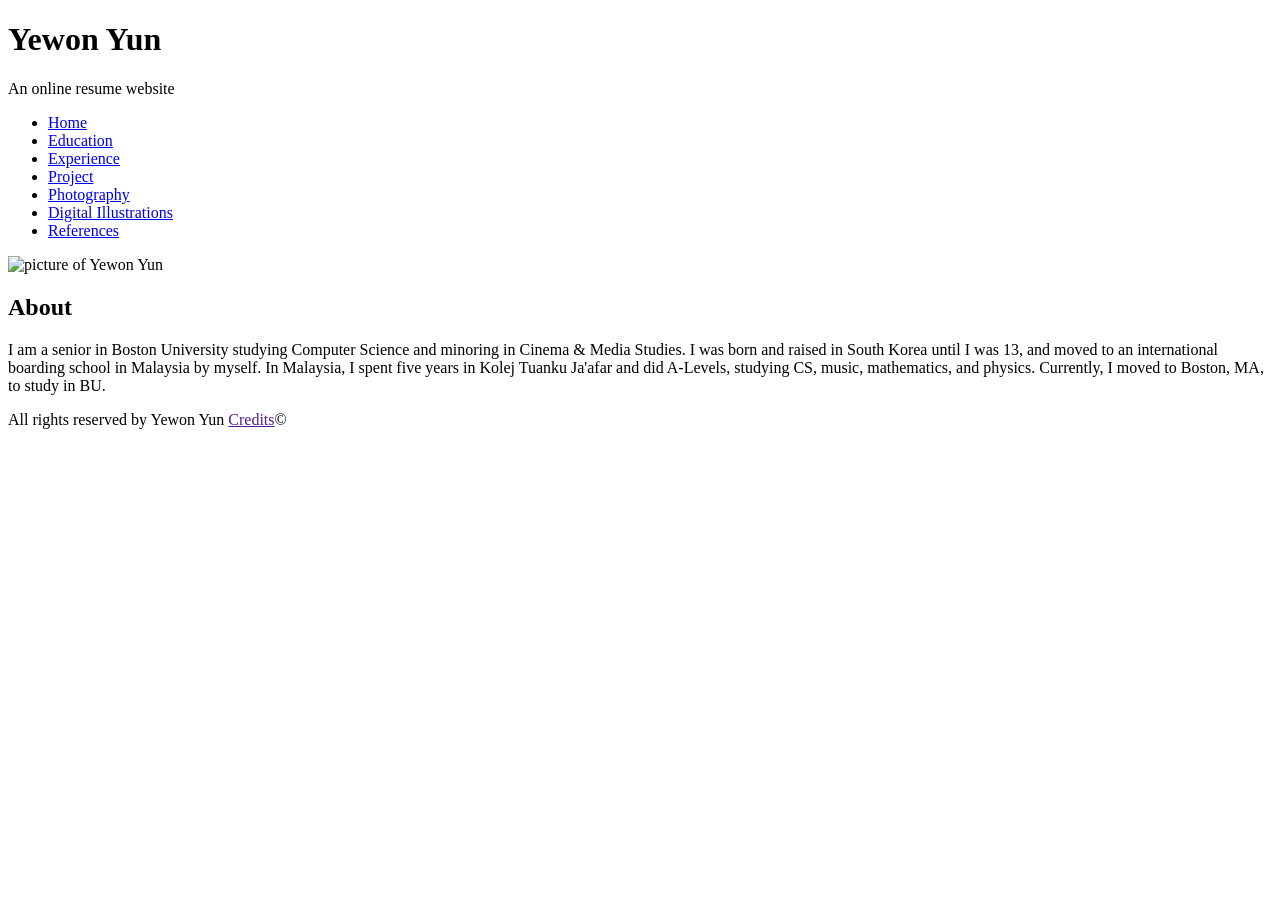
==== index.html @ b17c3766 "added more content and new navigation bars" ====
<!DOCTYPE html>
<html lang="en">
    <head>
        <meta charset="UTF-8">
        <title>Yewon's resume Website</title>
    </head>

    <header>
        <h1>Yewon Yun</h1>
        <p>An online resume website</p>
    </header>

    <nav>
        <ul>
            <li><a href="index.html">Home</a></li>
            <li><a href="education.html">Education</a></li>
            <li><a href="experiences.html">Experience</a></li>
            <li><a href="projects.html">Project</a></li>
            <li><a href="photography.html">Photography</a></li>
            <li><a href="digitalpic.html">Digital Illustrations</a></li>
            <li><a href="references.html">References</a></li>
        </ul>
    </nav>

    <main>
        <img src="" alt="picture of Yewon Yun">
        <h2>About</h2>
        <p>
            I am a senior in Boston University studying Computer Science and minoring in Cinema & Media Studies.
            I was born and raised in South Korea until I was 13, and moved to an international boarding school in Malaysia by myself.
            In Malaysia, I spent five years in Kolej Tuanku Ja'afar and did A-Levels, studying CS, music, mathematics, and physics.
            Currently, I moved to Boston, MA, to study in BU.
        </p>
    </main>
    <footer>
        <p>All rights reserved by Yewon Yun <a href="">Credits</a>&#169;</p>
    </footer>
</html>
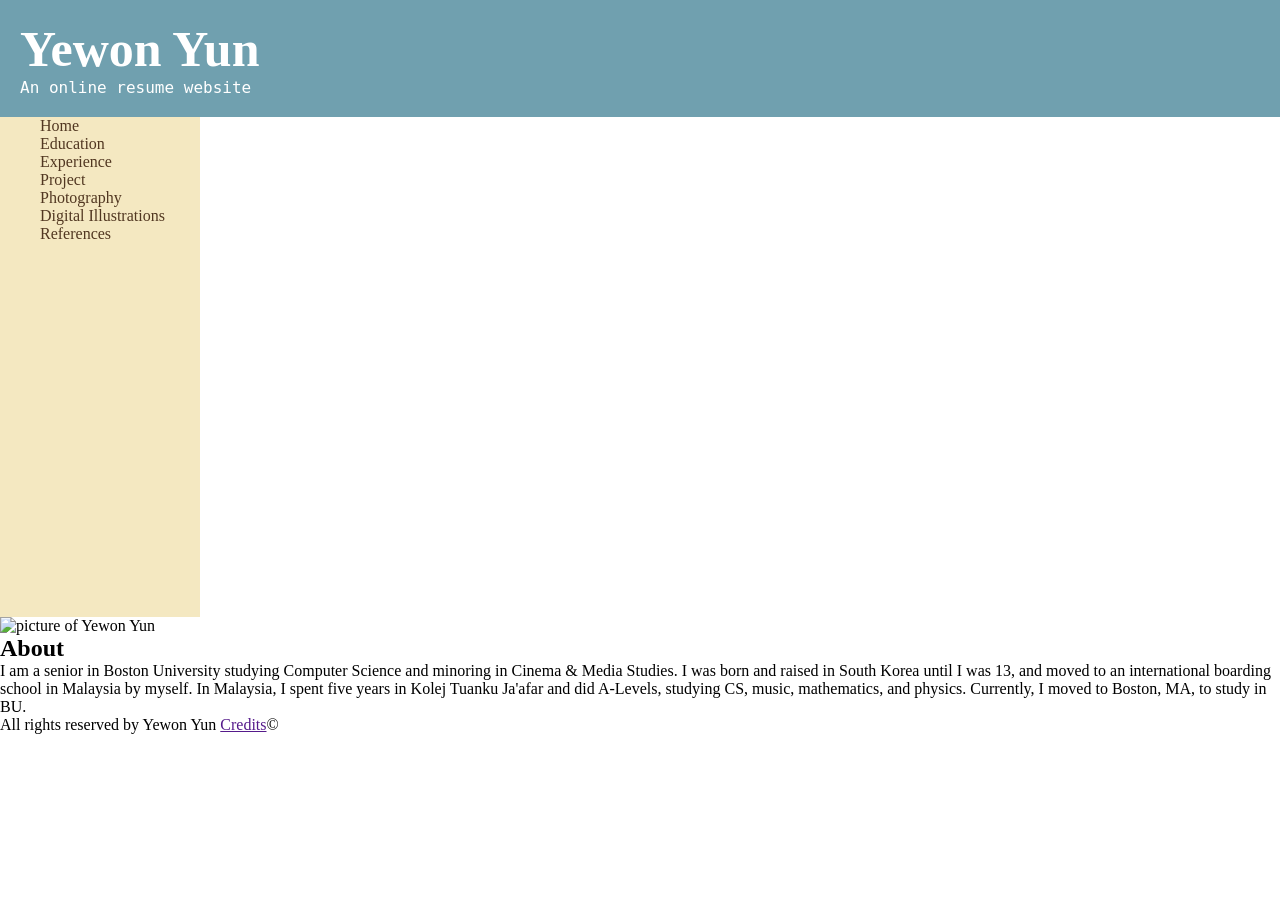
==== commit b79161af: "Added some basic css" ====
--- a/index.html
+++ b/index.html
@@ -2,6 +2,7 @@
 <html lang="en">
     <head>
         <meta charset="UTF-8">
+        <link rel="stylesheet" href="styles.css">
         <title>Yewon's resume Website</title>
     </head>
 
@@ -32,6 +33,7 @@
             Currently, I moved to Boston, MA, to study in BU.
         </p>
     </main>
+    
     <footer>
         <p>All rights reserved by Yewon Yun <a href="">Credits</a>&#169;</p>
     </footer>
--- a/styles.css
+++ b/styles.css
@@ -0,0 +1,35 @@
+*{
+    margin: 0;
+    box-sizing: border-box;
+}
+
+header{
+    padding: 20px;
+    background-color: #70a0af;
+    color: white;
+
+}
+
+header h1{
+    font-family: 'Copperplate';
+    font-size: 50px;
+}
+
+header p{
+    font-family: 'OCR A Std', monospace;
+}
+
+nav{
+    background-color: #f4e8c1;
+    width: 200px;
+    height: 500px;
+}
+
+nav ul{
+    list-style: none;
+}
+
+nav a{
+    text-decoration: none;
+    color: #513721; 
+}
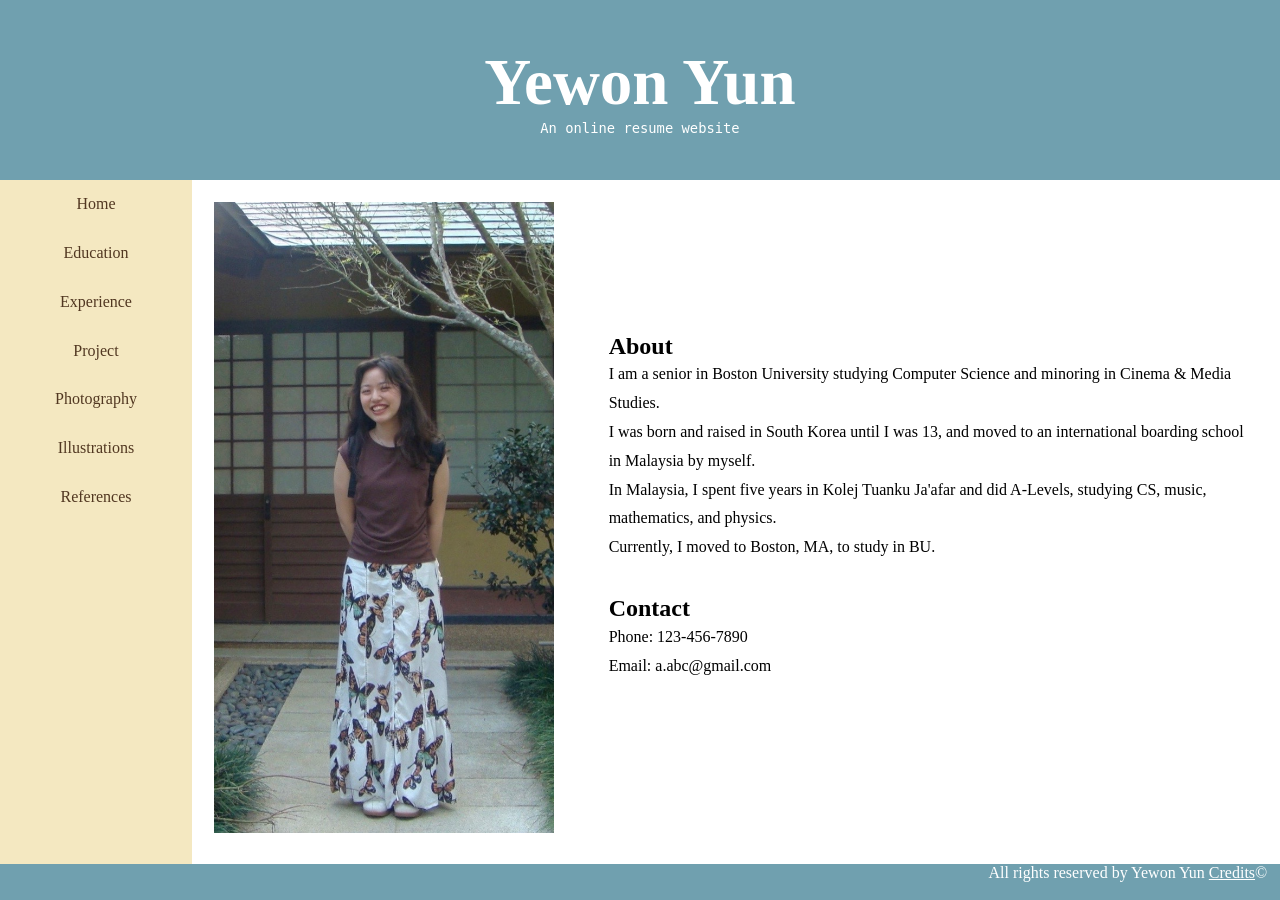
==== commit d45e5ebf: "added a bunch of responsive design to the css and connected stylesheet to all of the html just for t" ====
--- a/index.html
+++ b/index.html
@@ -5,36 +5,51 @@
         <link rel="stylesheet" href="styles.css">
         <title>Yewon's resume Website</title>
     </head>
+    <body>
+        <div id="page-wrapper">
+            <header>
+                <h1>Yewon Yun</h1>
+                <p>An online resume website</p>
+            </header>
 
-    <header>
-        <h1>Yewon Yun</h1>
-        <p>An online resume website</p>
-    </header>
+            <div class="wrap">
+                <nav>
+                    <ul>
+                        <li><a href="index.html">Home</a></li>
+                        <li><a href="education.html">Education</a></li>
+                        <li><a href="experiences.html">Experience</a></li>
+                        <li><a href="projects.html">Project</a></li>
+                        <li><a href="photography.html">Photography</a></li>
+                        <li><a href="digitalpic.html">Illustrations</a></li>
+                        <li><a href="references.html">References</a></li>
+                    </ul>
+                </nav>
 
-    <nav>
-        <ul>
-            <li><a href="index.html">Home</a></li>
-            <li><a href="education.html">Education</a></li>
-            <li><a href="experiences.html">Experience</a></li>
-            <li><a href="projects.html">Project</a></li>
-            <li><a href="photography.html">Photography</a></li>
-            <li><a href="digitalpic.html">Digital Illustrations</a></li>
-            <li><a href="references.html">References</a></li>
-        </ul>
-    </nav>
+                <div class="whitepart">
+                    <img src="images/yewon.jpg" alt="Yewon Yun">
+                    <main>
+                        <h2>About</h2>
+                        <p>
+                            I am a senior in Boston University studying Computer Science and minoring in Cinema & Media Studies. <br> <!-- searched this on the internet trying to learn how to write in next line-->
+                            I was born and raised in South Korea until I was 13, and moved to an international boarding school in Malaysia by myself.<br>
+                            In Malaysia, I spent five years in Kolej Tuanku Ja'afar and did A-Levels, studying CS, music, mathematics, and physics. <br>
+                            Currently, I moved to Boston, MA, to study in BU. <br>
+                        </p>
+                        <h2>Contact</h2>
+                        <p>
+                            Phone: 123-456-7890 <br>
+                            Email: a.abc@gmail.com<br>
+                        </p>
+                    </main>
+                </div>
+            </div>
 
-    <main>
-        <img src="" alt="picture of Yewon Yun">
-        <h2>About</h2>
-        <p>
-            I am a senior in Boston University studying Computer Science and minoring in Cinema & Media Studies.
-            I was born and raised in South Korea until I was 13, and moved to an international boarding school in Malaysia by myself.
-            In Malaysia, I spent five years in Kolej Tuanku Ja'afar and did A-Levels, studying CS, music, mathematics, and physics.
-            Currently, I moved to Boston, MA, to study in BU.
-        </p>
-    </main>
-    
-    <footer>
-        <p>All rights reserved by Yewon Yun <a href="">Credits</a>&#169;</p>
-    </footer>
+            <footer>
+                <p>All rights reserved by Yewon Yun <a href="">Credits</a>&#169;</p>
+            </footer>
+
+        </div>
+        
+    </body>
+
 </html>
--- a/styles.css
+++ b/styles.css
@@ -3,33 +3,157 @@
     box-sizing: border-box;
 }
 
+#page-wrapper{
+    background-color: white;
+    margin: 0 auto;
+    height: 100vh;
+}
+
+/*------Header & Footer------*/
+
 header{
-    padding: 20px;
+    height: 20vh;
     background-color: #70a0af;
     color: white;
-
+    display: flex;
+    flex-direction: column;
+    justify-content: center;
+    text-align: center;
 }
 
 header h1{
     font-family: 'Copperplate';
-    font-size: 50px;
+    font-size: calc(1px + 5vw);
 }
 
 header p{
     font-family: 'OCR A Std', monospace;
+    font-size: calc(1px + 1vw);
 }
+
+footer{
+    height: 4vh;
+    color:white;
+    background-color: #70a0af;
+    display:flex;
+    justify-content: right;
+    text-align: center;
+    padding-right:1%;
+}
+
+footer a{
+    color:white;
+}
+
+/*------Entire Content Display------*/
+
+.wrap{
+    display: flex;
+}
+
+/*------Navigation Bar------*/
 
 nav{
     background-color: #f4e8c1;
-    width: 200px;
-    height: 500px;
+    width: 15vw;
+    height: 76vh;
 }
 
 nav ul{
+    padding-left: 0;
     list-style: none;
+    display: flex;
+    flex-direction: column;
+}
+
+nav ul :hover{
+    background-color: #f0c0c0;
+}
+
+nav li{
+    text-align: center;;
+    padding: 8%;
 }
 
 nav a{
     text-decoration: none;
     color: #513721; 
+    font-size: 100%;
+
+}
+
+/*------Main Contents------*/
+
+.whitepart{
+    width: 85vw;
+    display: flex;
+}
+
+.whitepart img{
+    object-fit: cover;
+    width: 30vw;
+    height: 75vh;
+    max-width: 80%;
+    padding: 2%;
+}
+
+.whitepart main{
+    width: 55vw;
+    padding: 7% 3% 7% 3%;
+    line-height: 180%;
+    display: flex;
+    flex-direction: column;
+    justify-content: center;
+}
+
+main p{
+    margin-bottom: 5%;
+}
+
+
+/*-----------------------------------------------------------------------------------------*/
+
+
+
+
+
+
+@media screen and (max-width: 900px){
+    .wrap{
+        flex-direction: column;
+    }
+
+    nav{
+        width: 100%;
+        height: 10%;
+    }
+
+    nav ul{
+        padding-left: 0;
+        list-style: none;
+        display: flex;
+        flex-direction: row;
+    }
+
+
+    nav li{
+        text-align: center;;
+        padding: 2%;
+    }
+
+    nav a{ 
+        font-size: 100%;
+    }
+
+    .whitepart{
+        width: 100%;
+    }
+
+    .whitepart img{
+        min-width: 49%;
+    }
+
+    .whitepart main{
+        width: 55vw;
+    }
 }
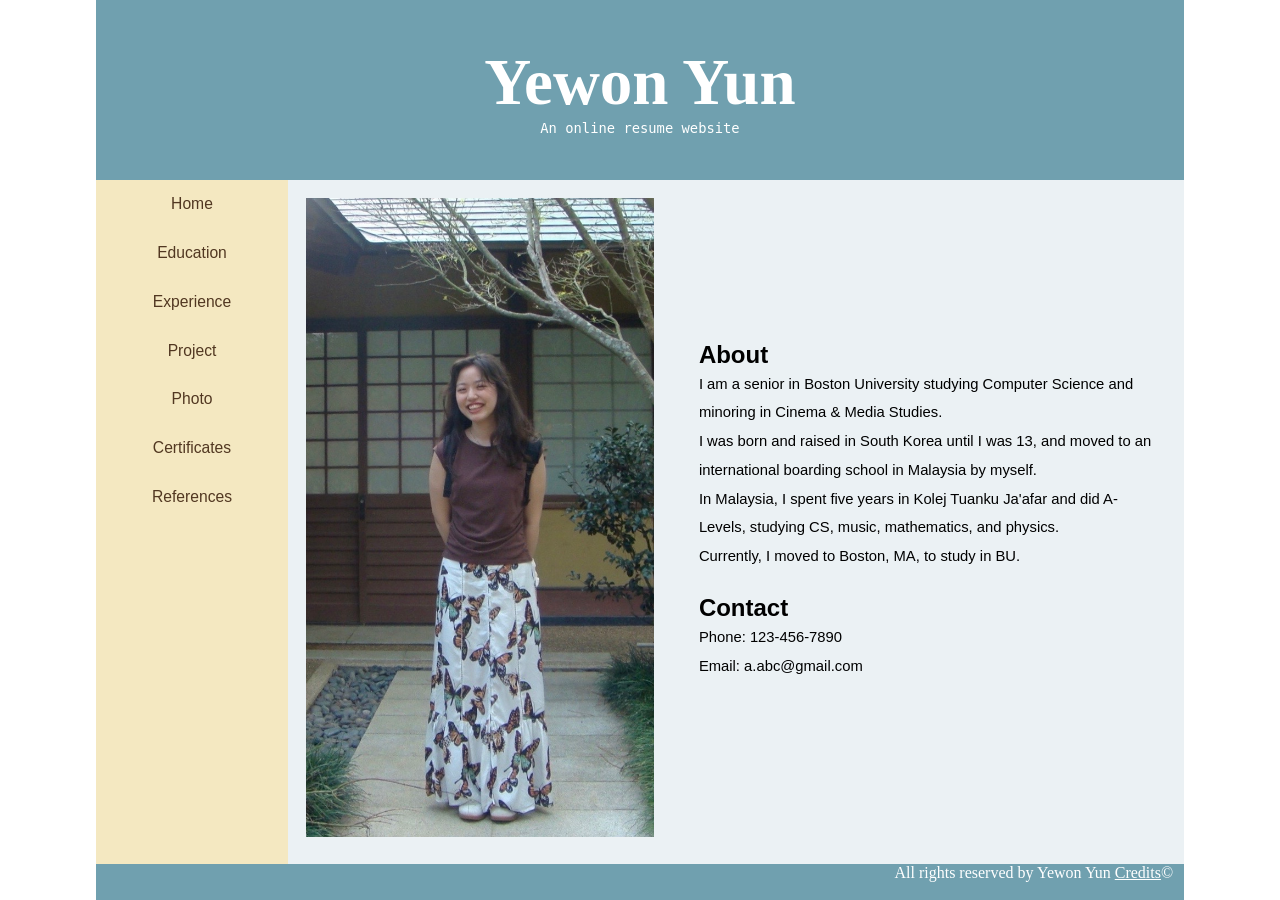
==== commit 9d09bb46: "minor edits every where and major edits on css" ====
--- a/index.html
+++ b/index.html
@@ -19,8 +19,8 @@
                         <li><a href="education.html">Education</a></li>
                         <li><a href="experiences.html">Experience</a></li>
                         <li><a href="projects.html">Project</a></li>
-                        <li><a href="photography.html">Photography</a></li>
-                        <li><a href="digitalpic.html">Illustrations</a></li>
+                        <li><a href="photography.html">Photo</a></li>
+                        <li><a href="certificates.html">Certificates</a></li>
                         <li><a href="references.html">References</a></li>
                     </ul>
                 </nav>
--- a/styles.css
+++ b/styles.css
@@ -3,10 +3,18 @@
     box-sizing: border-box;
 }
 
+body{
+    display: flex;
+    width: 100%;
+    height: 100%;
+    justify-content: center;
+}
+
 #page-wrapper{
-    background-color: white;
+    background-color: #ebf1f4;
     margin: 0 auto;
-    height: 100vh;
+    height: 100%;
+    width: 85%;
 }
 
 /*------Header & Footer------*/
@@ -78,15 +86,16 @@
 nav a{
     text-decoration: none;
     color: #513721; 
-    font-size: 100%;
-
+    font-size: calc(0.3px + 1.2vw);
+    font-family: 'Franklin Gothic Medium', 'Arial Narrow', Arial, sans-serif;
 }
 
 /*------Main Contents------*/
 
-.whitepart{
-    width: 85vw;
-    display: flex;
+.whitepart, .whitepart2{
+    width: 70vw;
+    display: flex;
+    font-family: 'Segoe UI', Tahoma, Geneva, Verdana, sans-serif;
 }
 
 .whitepart img{
@@ -106,15 +115,32 @@
     justify-content: center;
 }
 
-main p{
+.whitepart main p{
     margin-bottom: 5%;
-}
-
-
-/*-----------------------------------------------------------------------------------------*/
-
-
-
+    font-size: calc(2px + 1vw);
+}
+.photo{
+    width: 85vw;
+    display: grid;
+}
+
+.photo img{
+    width: 30vw;
+}
+
+.exp{
+    padding: 3%;
+}
+
+.exp h4{
+    padding-top: 1%;
+}
+
+.exp li{
+    font-size: calc(1px + 1.1vw);
+}
+
+/*------------phone screen-----------------------------------------------------------------------------*/
 
 
 
@@ -125,7 +151,7 @@
 
     nav{
         width: 100%;
-        height: 10%;
+        height: auto;
     }
 
     nav ul{
@@ -133,27 +159,66 @@
         list-style: none;
         display: flex;
         flex-direction: row;
+        justify-content: center;
+        text-align: center;
     }
 
 
     nav li{
-        text-align: center;;
-        padding: 2%;
+        padding: 1%;
     }
 
     nav a{ 
         font-size: 100%;
     }
 
+    .whitepart main p{
+        font-size: calc(2px + 2.5vw);
+    }
+
     .whitepart{
+        flex-direction: column;
         width: 100%;
+        justify-content: center;
+        text-align: center;
+        align-items: center;
     }
 
     .whitepart img{
-        min-width: 49%;
+        width: 90%;
+        max-width: none;
+        height: 40vh;
+        object-fit: cover;
+        object-position: center 30%;/*this is apparently used often with object fit. learned in W3Schools CSS tutorial*/
+        padding: 2%;
     }
 
     .whitepart main{
-        width: 55vw;
+        width: 70vw;
+    }
+
+    .exp{
+        padding: 7%;
+        font-size: calc(1px + 3vw);
+    }
+
+    .job{
+        padding-bottom: 5%;
+    }
+
+    .exp h2{
+        font-size: calc(4px + 3vw);
+    }
+
+    .exp h4{
+        font-size: calc(1px + 3vw);
+    }
+
+    .exp p{
+        font-size: calc(1px + 2.5vw);
+    }
+    
+    .exp li{
+        font-size: calc(1px + 2.5vw);
     }
 }
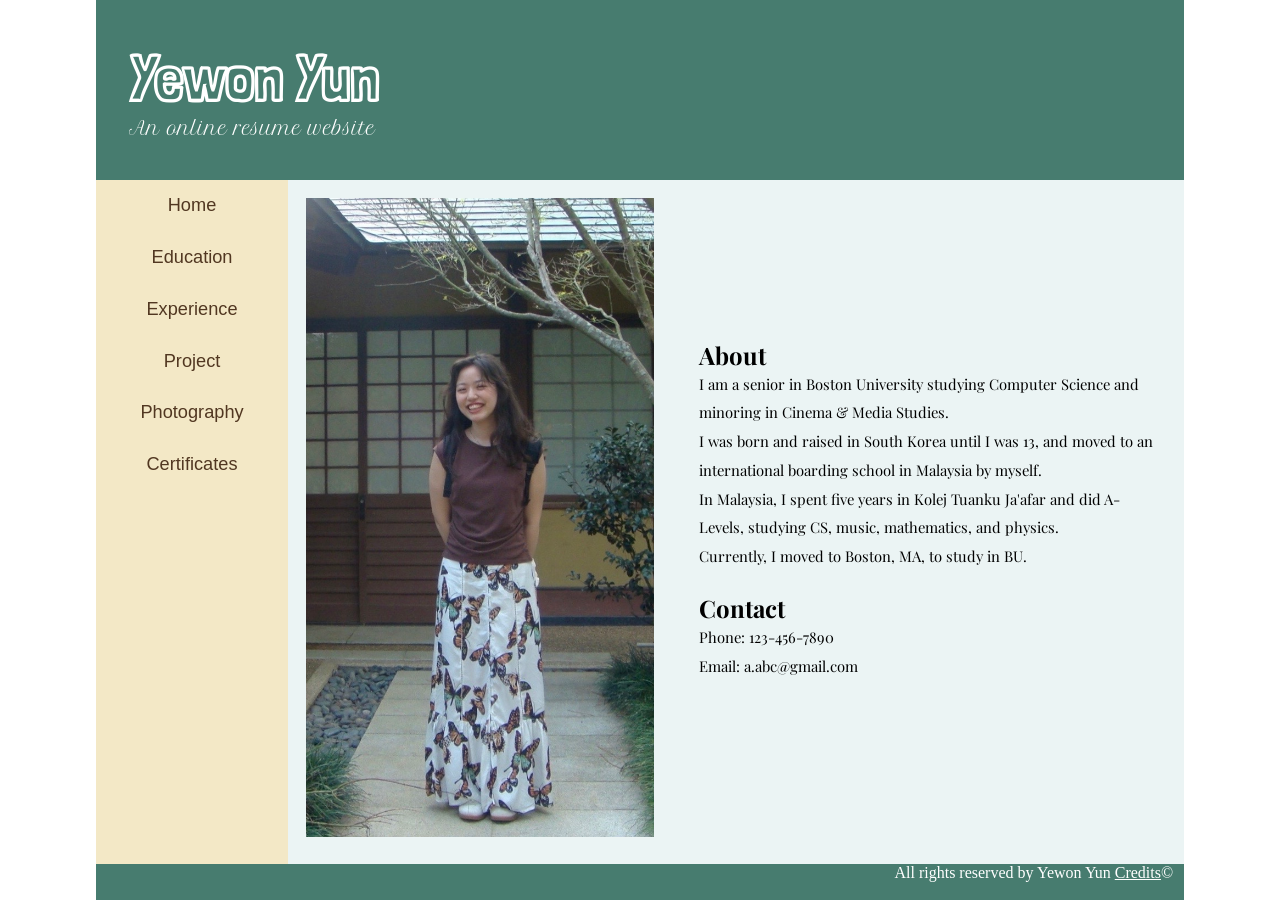
==== commit b628928e: "Added google fonts and fixed some css" ====
--- a/index.html
+++ b/index.html
@@ -3,6 +3,9 @@
     <head>
         <meta charset="UTF-8">
         <link rel="stylesheet" href="styles.css">
+        <link rel="preconnect" href="https://fonts.googleapis.com">
+        <link rel="preconnect" href="https://fonts.gstatic.com" crossorigin>
+        <link href="https://fonts.googleapis.com/css2?family=Emblema+One&family=Londrina+Outline&family=Petit+Formal+Script&family=Playfair+Display:ital,wght@0,400..900;1,400..900&display=swap" rel="stylesheet">
         <title>Yewon's resume Website</title>
     </head>
     <body>
@@ -19,9 +22,8 @@
                         <li><a href="education.html">Education</a></li>
                         <li><a href="experiences.html">Experience</a></li>
                         <li><a href="projects.html">Project</a></li>
-                        <li><a href="photography.html">Photo</a></li>
+                        <li><a href="photography.html">Photography</a></li>
                         <li><a href="certificates.html">Certificates</a></li>
-                        <li><a href="references.html">References</a></li>
                     </ul>
                 </nav>
 
--- a/styles.css
+++ b/styles.css
@@ -11,7 +11,7 @@
 }
 
 #page-wrapper{
-    background-color: #ebf1f4;
+    background-color: #ebf4f4;
     margin: 0 auto;
     height: 100%;
     width: 85%;
@@ -21,28 +21,28 @@
 
 header{
     height: 20vh;
-    background-color: #70a0af;
+    background-color: #477c6f;
     color: white;
     display: flex;
     flex-direction: column;
     justify-content: center;
-    text-align: center;
+    padding-left: 3%
 }
 
 header h1{
-    font-family: 'Copperplate';
+    font-family: 'Londrina Outline';
     font-size: calc(1px + 5vw);
 }
 
 header p{
-    font-family: 'OCR A Std', monospace;
-    font-size: calc(1px + 1vw);
+    font-family: 'Petit Formal Script';
+    font-size: calc(1px + 1.3vw);
 }
 
 footer{
     height: 4vh;
     color:white;
-    background-color: #70a0af;
+    background-color: #477c6f;
     display:flex;
     justify-content: right;
     text-align: center;
@@ -62,9 +62,9 @@
 /*------Navigation Bar------*/
 
 nav{
-    background-color: #f4e8c1;
+    background-color: #f3e8c6;
     width: 15vw;
-    height: 76vh;
+    min-height: 76vh;
 }
 
 nav ul{
@@ -86,7 +86,7 @@
 nav a{
     text-decoration: none;
     color: #513721; 
-    font-size: calc(0.3px + 1.2vw);
+    font-size: calc(0.3px + 1.4vw);
     font-family: 'Franklin Gothic Medium', 'Arial Narrow', Arial, sans-serif;
 }
 
@@ -95,7 +95,7 @@
 .whitepart, .whitepart2{
     width: 70vw;
     display: flex;
-    font-family: 'Segoe UI', Tahoma, Geneva, Verdana, sans-serif;
+    font-family: 'Playfair Display';
 }
 
 .whitepart img{
@@ -119,17 +119,45 @@
     margin-bottom: 5%;
     font-size: calc(2px + 1vw);
 }
-.photo{
-    width: 85vw;
-    display: grid;
-}
-
-.photo img{
+.photos{
+    width: 70vw;
+    padding: 3%;
+    display: flex;
+}
+
+.photos{
+    padding: 3%;
+    display: flex;
+    flex-direction: column;
+    justify-content: center;
+    align-items: center;
+}
+
+.phototext{
+    display: flex;
+    flex-direction: column;
+    justify-content: center;
+    align-items: center;
+    padding-bottom: 1%;
+    font-family: 'Playfair Display';
+}
+
+.images{
+    display: flex;
+    flex-direction: column;
+    justify-content: center;
+    align-items: center;
+}
+
+.images img{
     width: 30vw;
+    height: 30vh;
+    object-fit: cover;
 }
 
 .exp{
     padding: 3%;
+    width: 70vw; /*THE NAVIGATION BAR HAS A PROBLEM-----------!!!!!!!!!!!!!!!!!!!!!---*/
 }
 
 .exp h4{
@@ -140,18 +168,235 @@
     font-size: calc(1px + 1.1vw);
 }
 
-/*------------phone screen-----------------------------------------------------------------------------*/
-
-
-
-@media screen and (max-width: 900px){
+/*------Calculator------*/
+
+.cont{
+    width: 100%;
+    display: flex;
+    justify-content: center;
+}
+
+.calculator{
+    background-color: #f1cbcb;
+    width: 50%;
+    border: 1px solid #bb6363;
+    border-radius: 20px;
+    padding: 3%;
+    display: flex;
+    flex-direction: column;
+    justify-content: center;
+    align-items: center;
+    margin-top: 5%;
+    font-family: 'Londrina Outline';
+}
+
+.calculator h2{
+    color:#bb6363;
+    padding-bottom: 1%;
+    font-size: calc(1px + 3vw);
+}
+
+.calc{
+    display: flex;
+    flex-direction: column;
+    justify-content: center;
+    align-items: center;
+}
+
+.ins input{
+    border: 2px solid #bb6363;
+    border-radius: 5px;
+    height: 5vh;
+    display:flex;
+    text-align: center;
+    width: 50%;
+}
+
+.ins{
+    padding-bottom: 3%;
+    display:flex;
+}
+
+.buttons button{
+    background-color: floralwhite;
+    border: 2px solid #bb6363;
+    color: #bb6363;
+    width: 30%;
+    height: calc(1px + 3vh);
+    border-radius: 10px;
+    font-size: calc(1px + 1vw);
+    text-align: center;
+}
+
+#output{
+    border: 2px solid #bb6363;
+    border-radius: 10px;
+    background-color: white;
+    color: #bb6363;
+    width: 40%;
+    margin-top: 2%;
+    padding: 3% 4% 3% 4%;
+    text-align: center;
+    font-family: 'Franklin Gothic Medium', 'Arial Narrow', Arial, sans-serif;
+}
+
+
+/*------------ipad screen-----------------------------------------------------------------------------*/
+
+
+
+@media screen and (max-width: 1000px){
     .wrap{
         flex-direction: column;
     }
+
+    header{
+        display: flex;
+        flex-direction: column;
+        justify-content: center;
+        padding-left: 3%
+    }
+
+    header h1{
+        font-size: calc(1px + 5vw);
+    }
+
+    header p{
+        font-size: calc(1px + 1.7vw);
+    }
+    
 
     nav{
         width: 100%;
         height: auto;
+        min-height: auto;
+    }
+
+    nav ul{
+        padding-left: 0;
+        list-style: none;
+        display: flex;
+        flex-direction: row;
+        justify-content: center;
+        text-align: center;
+    }
+
+    nav li{
+        padding: 1%;
+    }
+
+    nav a{ 
+        font-size: calc(1px + 2vw);
+    }
+
+    .whitepart main p{
+        font-size: calc(2px + 2.5vw);
+    }
+
+    .whitepart{
+        flex-direction: column;
+        width: 100%;
+        justify-content: center;
+        text-align: center;
+        align-items: center;
+    }
+
+    .whitepart img{
+        width: 90%;
+        max-width: none;
+        height: 65vh;
+        object-fit: cover;
+        object-position: center 40%;/*this is apparently used often with object fit. learned in W3Schools CSS tutorial*/
+        padding: 2%;
+    }
+
+    .whitepart main{
+        width: 70vw;
+    }
+
+    .exp{
+        padding: 7%;
+        font-size: calc(1px + 2vw);
+        width: 100%;
+    }
+
+    .job{
+        padding-bottom: 5%;
+    }
+
+    .exp h2{
+        font-size: calc(4px + 2vw);
+    }
+
+    .exp h4{
+        font-size: calc(1px + 2vw);
+    }
+
+    .exp p{
+        font-size: calc(1px + 2vw);
+    }
+    
+    .exp li{
+        font-size: calc(1px + 2vw);
+    }
+
+    .photos{
+        width:100%;
+        max-width: 100%;
+    }
+
+    .container{
+        display: flex;
+        flex-direction: column;
+        justify-content: center;
+        align-items: center;
+    }
+
+    .images img{
+        width: 80vw;
+        min-height: 50vh;
+        padding: 1%;
+    }
+
+    .calculator{
+        width:60%;
+    }
+
+    .calculator h2{
+        font-size: calc(2px + 5vw);
+    }
+
+    .buttons button{
+        font-size: calc(1px + 1.5vw);
+    }
+
+    .ins input{
+        font-size: calc(1px + 2vw);
+    }
+
+}
+
+/*------------phone screen-----------------------------------------------------------------------------*/
+
+
+
+@media screen and (max-width: 750px){
+    .wrap{
+        flex-direction: column;
+    }
+
+    header h1{
+        font-size: calc(1px + 7vw);
+    }
+
+    header p{
+        font-size: calc(1px + 2vw);
+    }
+
+    nav{
+        width: 100%;
+        height: auto;
+        min-height: auto;
     }
 
     nav ul{
@@ -200,6 +445,7 @@
     .exp{
         padding: 7%;
         font-size: calc(1px + 3vw);
+        width: 100%;
     }
 
     .job{
@@ -221,4 +467,35 @@
     .exp li{
         font-size: calc(1px + 2.5vw);
     }
+
+    .photos{
+        width:100%;
+        max-width: 100%;
+    }
+
+    .container{
+        display: flex;
+        flex-direction: column;
+        justify-content: center;
+        align-items: center;
+    }
+
+    .images img{
+        width: 80vw;
+        min-height: 20vh;
+        padding: 1%;
+    }
+
+    .calculator{
+        width:80%;
+    }
+
+    .calculator h2{
+        font-size: calc(3px + 6vw);
+    }
+
+    .buttons button{
+        font-size: calc(1px + 3vw);
+    }
+
 }
